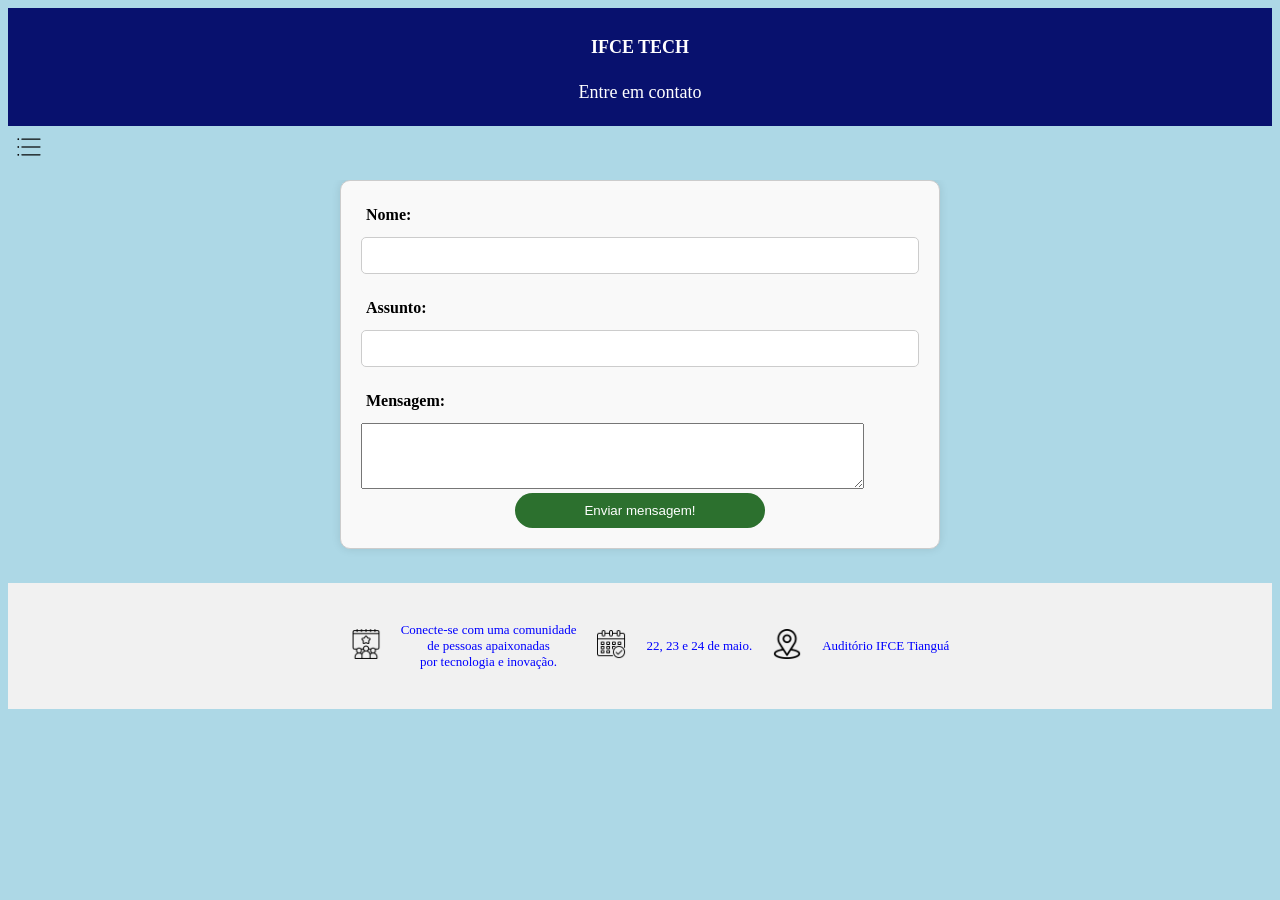
==== contato.html @ 15348f63 "Add files via upload Versão 1" ====
<!DOCTYPE html>
<html>
<head>
<title>CONTATO</title>
<meta name="viewport" content="width=device-width, initial-scale=1.0">
<style>
* {
    box-sizing: border-box;
    text-decoration: none;
}
body{
    background-color: lightblue;
}
header {
    background-color: #08116e;
    padding: 5px;
    font-family: BioRhyme;
    text-align: center;
    font-size: 18px;
    color: white;
}
/* INICIO - MOSTRAR E OCULTAR MENU */
/* Checkbox Hack */
#toggle-1 {
   display:none;
}

label {
    -webkit-appearance: push-button;
    -moz-appearance: button; 
    display: inline-block;
    cursor: pointer;
    padding: 5px;
}

/* CSS padrão da div */

.menu-label {
    cursor: pointer;
}
#mostra {
   display:none;
}

/* CSS quando o checkbox está marcado */
#toggle-1:checked ~ #mostra {
   display:block;
}
/* FIM - MOSTRAR E OCULTAR MENU*/

.menu {
    float: left;
    width: 20%;
}
.menuitem {
    padding: 8px;
    margin-top: 7px;
    border-bottom: 1px solid #f1f1f1;
    display: flex;
    justify-content: space-between;
    align-items: center;
    font-weight: bold;
}
ul{
    display: flex;
    justify-content: space-between;
    list-style-type: none;
    align-items: center;
    padding: 16px;
}
.main {
    float: left;
    width: 60%;
    padding: 0 20px;
    overflow: hidden;
}
.right {
    background-color: lightblue;
    float: left;
    width: 20%;
    padding: 10px 15px;
    margin-top: 7px;
}
form {    
    max-width: 600px;
    margin: 0 auto;
    padding: 20px;
    border: 1px solid #ccc;
    border-radius: 10px;
    background-color: #f9f9f9;
    box-shadow: 0 0 10px rgba(0, 0, 0, 0.1);
}
label {
    display: block;
    margin-bottom: 8px;
    font-weight: bold;
}
input {
    width: 100%;
    padding: 10px;
    margin-bottom: 20px;
    border: 1px solid #ccc;
    border-radius: 5px;
    box-sizing: border-box;
}
button[type="submit"]{
    padding: 10px;
    background-color: #2c702e;
    color: white;
    border: none;
    border-radius: 80px;
    cursor: pointer;
    margin: 0 auto;
    display: block;
    width: 250px;
}
@media only screen and (max-width:800px) {
  /* For tablets: */
  .main {
    width: 80%;
    padding: 0;
  }
  .right {
    width: 100%;
  }
}
@media only screen and (max-width:500px) {
  /* For mobile phones: */
  .menu, .main, .right {
    width: 100%;
  }
}
footer{
    display: flex;
    justify-content: center;
    list-style: none;
    padding: 0;
    margin: 0;
    font-size: small;
    color: blue;
}
footer img{
    width: 30px;
    height: 30px;
    margin-left: 20px;
    margin-right: 20px;
}
</style>
</head>
<body>
    <header>
        <h4>IFCE TECH</h4>
        <p>Entre em contato</p>
    </header>

    <label for="toggle-1" class="menu-label">
        <img src="interface.png">
    </label>
    <input type="checkbox" id="toggle-1">

    <div id="mostra" class="menu">
        <div class="menuitem">
            <a href="index.html"> O Evento </a>
        </div>
        <div class="menuitem">
            <a href="programacao.html"> Programação </a>
        </div>
        <div class="menuitem">
            <a href="palestrantes.html"> Palestrantes </a>
        </div>
        <div class="menuitem">
            <a href="contato.html"> Contato </a>
        </div>
        <div class="menuitem">
            <a href="inscricao.html"> Inscreva-se </a>
        </div>
      </div>

<div style="overflow:auto">

    <div class="container">
        <form>  
            <label>Nome:</label>
            <input type="text" id="nome">
            <br>
            <label>Assunto:</label>
            <input type="text" id="assunto">
            <br>
            <label>Mensagem:</label>
            <textarea id="mensagem" rows="4" cols="60"></textarea>
            <br>
            <button type="submit">Enviar mensagem!</button>
        </form>
    </div>

  <div class="right">
    
  </div>
</div>

<div style="background-color:#f1f1f1;text-align:center;padding:10px;margin-top:7px;font-size:12px;">
<footer>
    <ul>    
        <li>
            <img src="people_15131817.png">
        </li>
    
        <li>
            Conecte-se com uma comunidade <br>de pessoas apaixonadas <br>por tecnologia e inovação.
        </li>
        <li>
            <img src="calendar_2693507.png">
        </li>
        <li>
            22, 23 e 24 de maio.
        </li>
        <li>
            <img src="location_535239.png">             
        </li>
        <li>
            Auditório IFCE Tianguá
        </li>
    </ul>
</footer>    
</div>

</body>
</html>
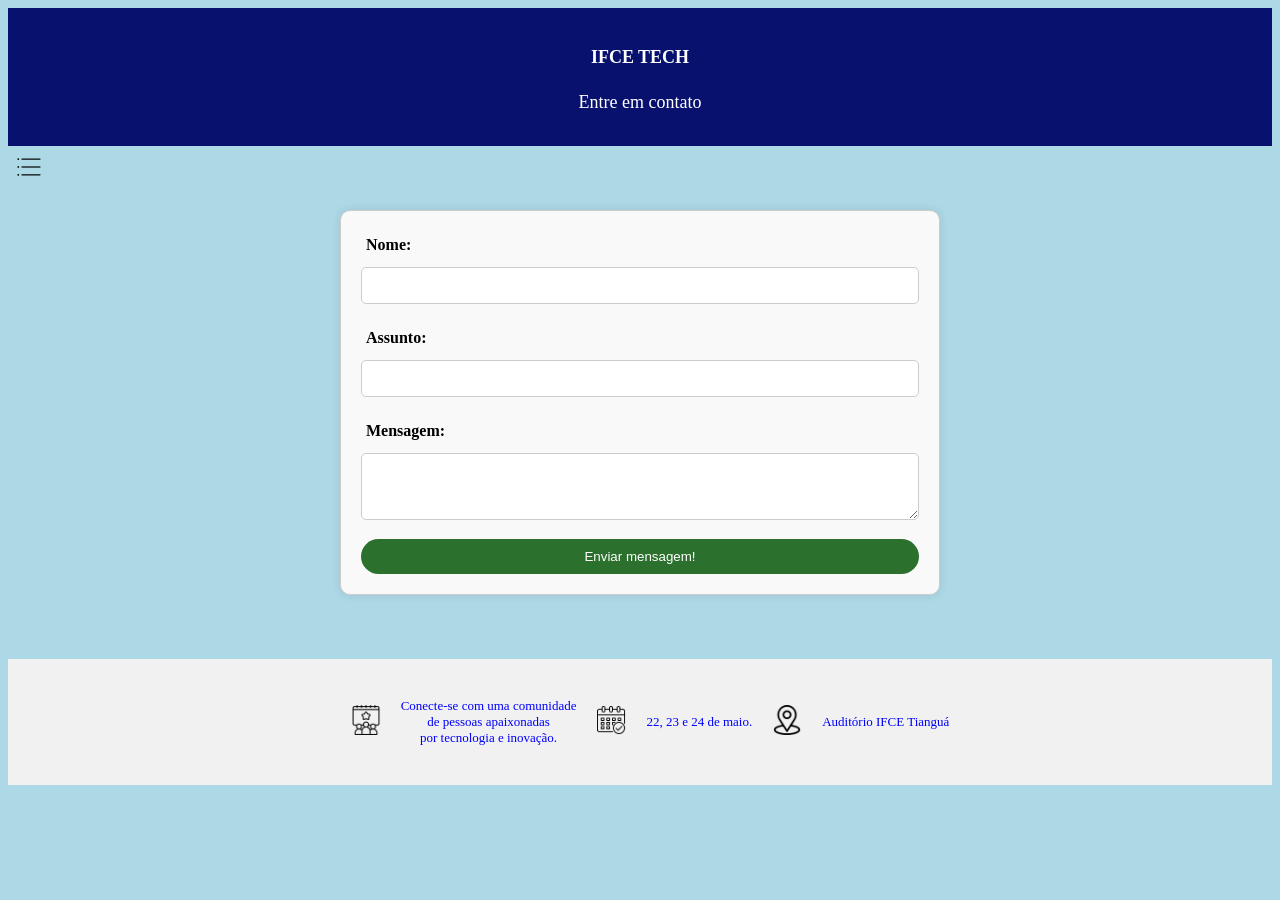
==== commit 338215c9: "Add files via upload" ====
--- a/contato.html
+++ b/contato.html
@@ -2,150 +2,8 @@
 <html>
 <head>
 <title>CONTATO</title>
+<link rel="stylesheet" href="estilo1.css">
 <meta name="viewport" content="width=device-width, initial-scale=1.0">
-<style>
-* {
-    box-sizing: border-box;
-    text-decoration: none;
-}
-body{
-    background-color: lightblue;
-}
-header {
-    background-color: #08116e;
-    padding: 5px;
-    font-family: BioRhyme;
-    text-align: center;
-    font-size: 18px;
-    color: white;
-}
-/* INICIO - MOSTRAR E OCULTAR MENU */
-/* Checkbox Hack */
-#toggle-1 {
-   display:none;
-}
-
-label {
-    -webkit-appearance: push-button;
-    -moz-appearance: button; 
-    display: inline-block;
-    cursor: pointer;
-    padding: 5px;
-}
-
-/* CSS padrão da div */
-
-.menu-label {
-    cursor: pointer;
-}
-#mostra {
-   display:none;
-}
-
-/* CSS quando o checkbox está marcado */
-#toggle-1:checked ~ #mostra {
-   display:block;
-}
-/* FIM - MOSTRAR E OCULTAR MENU*/
-
-.menu {
-    float: left;
-    width: 20%;
-}
-.menuitem {
-    padding: 8px;
-    margin-top: 7px;
-    border-bottom: 1px solid #f1f1f1;
-    display: flex;
-    justify-content: space-between;
-    align-items: center;
-    font-weight: bold;
-}
-ul{
-    display: flex;
-    justify-content: space-between;
-    list-style-type: none;
-    align-items: center;
-    padding: 16px;
-}
-.main {
-    float: left;
-    width: 60%;
-    padding: 0 20px;
-    overflow: hidden;
-}
-.right {
-    background-color: lightblue;
-    float: left;
-    width: 20%;
-    padding: 10px 15px;
-    margin-top: 7px;
-}
-form {    
-    max-width: 600px;
-    margin: 0 auto;
-    padding: 20px;
-    border: 1px solid #ccc;
-    border-radius: 10px;
-    background-color: #f9f9f9;
-    box-shadow: 0 0 10px rgba(0, 0, 0, 0.1);
-}
-label {
-    display: block;
-    margin-bottom: 8px;
-    font-weight: bold;
-}
-input {
-    width: 100%;
-    padding: 10px;
-    margin-bottom: 20px;
-    border: 1px solid #ccc;
-    border-radius: 5px;
-    box-sizing: border-box;
-}
-button[type="submit"]{
-    padding: 10px;
-    background-color: #2c702e;
-    color: white;
-    border: none;
-    border-radius: 80px;
-    cursor: pointer;
-    margin: 0 auto;
-    display: block;
-    width: 250px;
-}
-@media only screen and (max-width:800px) {
-  /* For tablets: */
-  .main {
-    width: 80%;
-    padding: 0;
-  }
-  .right {
-    width: 100%;
-  }
-}
-@media only screen and (max-width:500px) {
-  /* For mobile phones: */
-  .menu, .main, .right {
-    width: 100%;
-  }
-}
-footer{
-    display: flex;
-    justify-content: center;
-    list-style: none;
-    padding: 0;
-    margin: 0;
-    font-size: small;
-    color: blue;
-}
-footer img{
-    width: 30px;
-    height: 30px;
-    margin-left: 20px;
-    margin-right: 20px;
-}
-</style>
 </head>
 <body>
     <header>
@@ -187,7 +45,7 @@
             <input type="text" id="assunto">
             <br>
             <label>Mensagem:</label>
-            <textarea id="mensagem" rows="4" cols="60"></textarea>
+            <textarea id="mensagem" rows="3" cols="60"></textarea>
             <br>
             <button type="submit">Enviar mensagem!</button>
         </form>
--- a/estilo1.css
+++ b/estilo1.css
@@ -0,0 +1,214 @@
+* {
+    box-sizing: border-box;
+    text-decoration: none;
+}
+body{
+    background-color: lightblue;
+}
+header {
+    background-color: #08116e;
+    padding: 15px; /* Aumente o padding para melhor visualização */
+    font-family: BioRhyme;
+    text-align: center;
+    font-size: 18px;
+    color: white;
+}
+/* INICIO - MOSTRAR E OCULTAR MENU */
+/* Checkbox Hack */
+#toggle-1 {
+   display:none;
+}
+
+label {
+    -webkit-appearance: push-button;
+    -moz-appearance: button; 
+    display: inline-block;
+    cursor: pointer;
+    padding: 5px;
+}
+
+/* CSS padrão da div */
+
+.menu-label {
+    cursor: pointer;
+}
+#mostra {
+   display:none;
+}
+
+/* CSS quando o checkbox está marcado */
+#toggle-1:checked ~ #mostra {
+   display:block;
+}
+/* FIM - MOSTRAR E OCULTAR MENU*/
+
+.menu {
+    float: left;
+    width: 20%;
+}
+.menuitem {
+    padding: 8px;
+    margin-top: 7px;
+    border-bottom: 1px solid #f1f1f1;
+    display: flex;
+    justify-content: space-between;
+    align-items: center;
+    font-weight: bold;
+}
+ul{
+    display: flex;
+    justify-content: space-between;
+    list-style-type: none;
+    align-items: center;
+    padding: 16px;
+}
+.main {
+    float: left;
+    width: 60%;
+    padding: 0 20px;
+    overflow: hidden;
+}
+.right {
+    background-color: lightblue;
+    float: left;
+    width: 20%;
+    padding: 10px 15px;
+    margin-top: 7px;
+}
+
+
+@media only screen and (max-width:800px) {
+  /* For tablets: */
+  .main {
+    width: 80%;
+    padding: 0;
+  }
+  .right {
+    width: 100%;
+  }
+}
+@media only screen and (max-width:500px) {
+  /* For mobile phones: */
+  .menu, .main, .right {
+    width: 100%;
+  }
+}
+footer{
+    display: flex;
+    justify-content: center;
+    list-style: none;
+    padding: 0;
+    margin: 0;
+    font-size: small;
+    color: blue;
+}
+footer img{
+    width: 30px;
+    height: 30px;
+    margin-left: 20px;
+    margin-right: 20px;
+}
+.Dias{
+    width: 60%;
+}      
+.button {
+    text-decoration: none;
+    color: white;
+    background-color: #007BFF;
+    padding: 10px 20px;
+    margin: 5px 0;
+    border-radius: 5px;
+    transition: background-color 0.3s;
+    flex-wrap: wrap;
+}
+table{
+    width: 90%;
+}
+.speakers {
+    display: flex;
+    flex-wrap: wrap;
+    justify-content: center;
+}
+.speaker {
+    width: 300px;
+    margin: 20px;
+    text-align: center;
+    padding: 20px;
+}
+.speaker img {
+    width: 150px;
+    border-radius: 50%;
+}
+form {    
+    width: 100%; /* Faça o formulário ocupar toda a largura disponível */
+    max-width: 600px;
+    margin: 0 auto;
+    padding: 20px;
+    border: 1px solid #ccc;
+    border-radius: 10px;
+    background-color: #f9f9f9;
+    box-shadow: 0 0 10px rgba(0, 0, 0, 0.1);
+}
+label {
+    display: block;
+    margin-bottom: 8px;
+    font-weight: bold;
+}
+.container {
+    width: 100%;
+    padding: 10px;
+    margin-bottom: 20px;
+    box-sizing: border-box;
+}
+input,textarea {
+    width: 100%;
+    padding: 10px;
+    margin-bottom: 15px;
+    border: 1px solid #ccc;
+    border-radius: 5px;
+    box-sizing: border-box;
+}
+button[type="submit"]{
+    padding: 10px;
+    background-color: #2c702e;
+    color: white;
+    border: none;
+    border-radius: 80px;
+    cursor: pointer;
+    margin: 0 auto;
+    display: block;
+    width: 250px;
+}
+form {    
+    max-width: 600px;
+    margin: 0 auto;
+    padding: 20px;
+    border: 1px solid #ccc;
+    border-radius: 10px;
+    background-color: #f9f9f9;
+    box-shadow: 0 0 10px rgba(0, 0, 0, 0.1);
+}
+label {
+    display: block;
+    margin-bottom: 8px;
+    font-weight: bold;
+}
+input {
+    width: 100%;
+    padding: 10px;
+    margin-bottom: 20px;
+    border: 1px solid #ccc;
+    border-radius: 5px;
+    box-sizing: border-box;
+}
+button[type="submit"]{
+    padding: 10px;
+    background-color: #2c702e;
+    color: white;
+    border: none;
+    border-radius: 80px;
+    cursor: pointer;
+    margin: 0 auto;
+    display: block;
+    width: 100%; /* Faça o botão ocupar toda a largura */
+}
